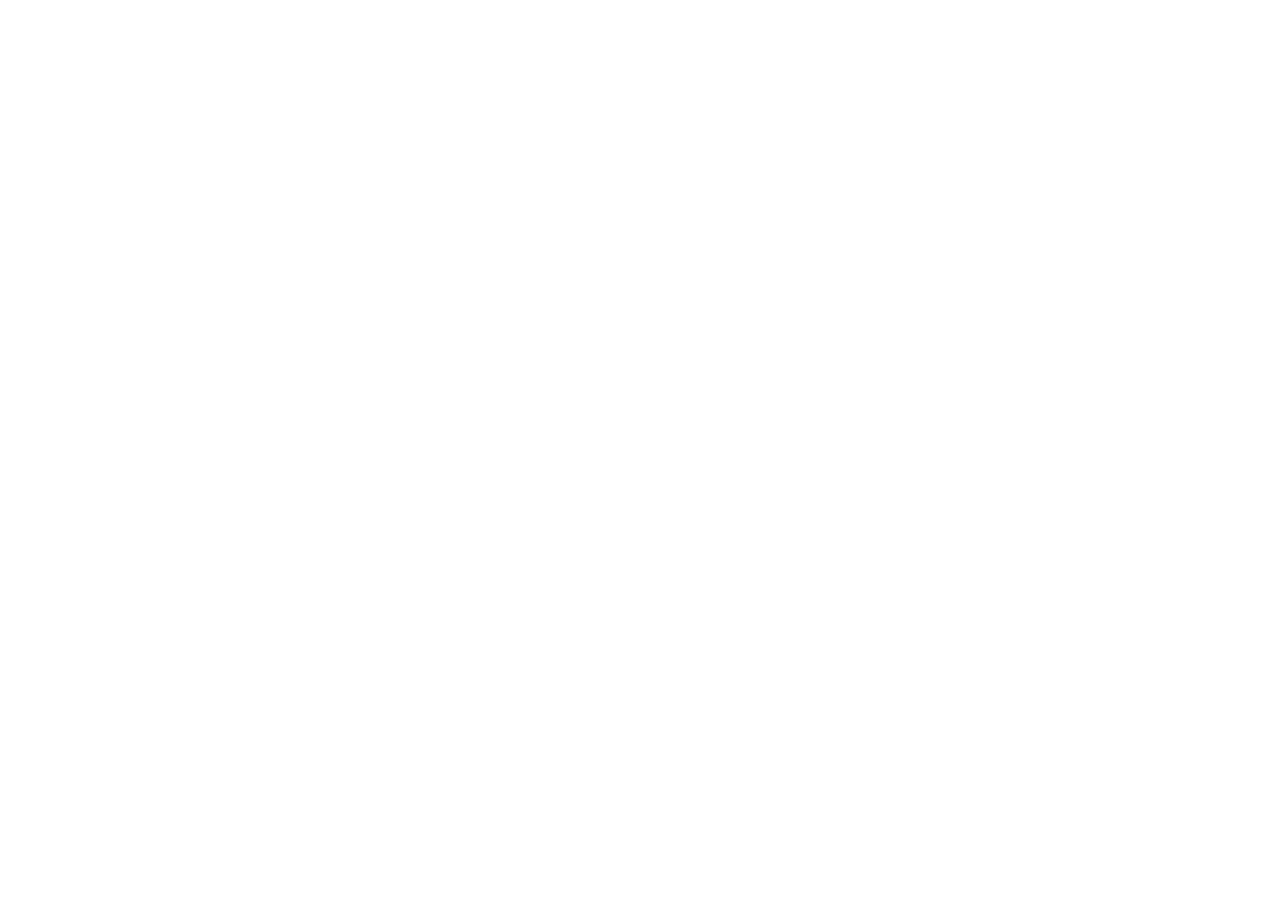
==== aaaindex.html @ 4fa3ec6e "nba complete" ====
<!DOCTYPE html>
<html>

<head>
</head>

<body>
    <script type="module">
        // Import the functions you need from the SDKs you need
        import { initializeApp } from "https://www.gstatic.com/firebasejs/11.0.2/firebase-app.js";
        import { getAnalytics } from "https://www.gstatic.com/firebasejs/11.0.2/firebase-analytics.js";
        import { collection, addDoc, getFirestore, doc, getDoc, setDoc } from "https://www.gstatic.com/firebasejs/11.0.2/firebase-firestore.js";
        // TODO: Add SDKs for Firebase products that you want to use
        // https://firebase.google.com/docs/web/setup#available-libraries

        // Your web app's Firebase configuration
        // For Firebase JS SDK v7.20.0 and later, measurementId is optional
        const firebaseConfig = {
            apiKey: "AIzaSyCKp_aZ_J0gbswoUEjFi8ECmFpRLf6Qn3M",
            authDomain: "teamvote-d1279.firebaseapp.com",
            projectId: "teamvote-d1279",
            storageBucket: "teamvote-d1279.firebasestorage.app",
            messagingSenderId: "136499561420",
            appId: "1:136499561420:web:66d1e6b36b796214a3d369",
            measurementId: "G-G2BQPPZCGR"
        };

        // Initialize Firebase
        const app = initializeApp(firebaseConfig);
        const analytics = getAnalytics(app);

        const db = getFirestore(app);

        const teams = [
            "atlanta_hawks", 
            "boston_celtics", 
            "brooklyn_nets", 
            "charlotte_hornets", 
            "chicago_bulls", 
            "cleveland_cavaliers", 
            "dallas_mavericks", 
            "detroit_pistons", 
            "denver_nuggets", 
            "golden_state_warriors", 
            "houston_rockets", 
            "indiana_pacers", 
            "los_angeles_clippers", 
            "los_angeles_lakers", 
            "memphis_grizzlies", 
            "miami_heat", 
            "milwaukee_bucks", 
            "minnesota_timberwolves", 
            "new_orleans_pelicans", 
            "new_york_knicks", 
            "oklahoma_city_thunder", 
            "orlando_magic", 
            "philadelphia_76ers", 
            "phoenix_suns", 
            "portland_trail_blazers", 
            "sacramento_kings", 
            "san_antonio_spurs",
            "toronto_raptors", 
            "utah_jazz", 
            "washington_wizards"
        ];
        const votes = {};

        const docRef = doc(db, "teams", "nba");
        const docSnap = await getDoc(docRef);
        const docData = docSnap.data();
        for (const team of teams){
            if (docData && team in docData) {
                votes[team] = docData[team];
                console.log(team + " Count: " + votes[team]);
            } else {
                votes[team] = 0;
            }
        }
        // sort teams by votes
        for (const team of teams){
            const counter = document.createElement("p");
            function addVote() {
                votes[team]++;
                setDoc(docRef, { [team]: votes[team] }, { merge: true });
                counter.innerText = "Votes: " + votes[team];
            }
            counter.innerText = "Votes: " + votes[team];                                
            const button = document.createElement("button");
            button.addEventListener("click", addVote);
            const image = document.createElement("img");
            image.src = team + ".png";
            image.width = "175";
            image.height = "125";
            button.appendChild(image);
            button.appendChild(counter);
            document.body.appendChild(button);
        }
        
    </script>

</body>

</html>
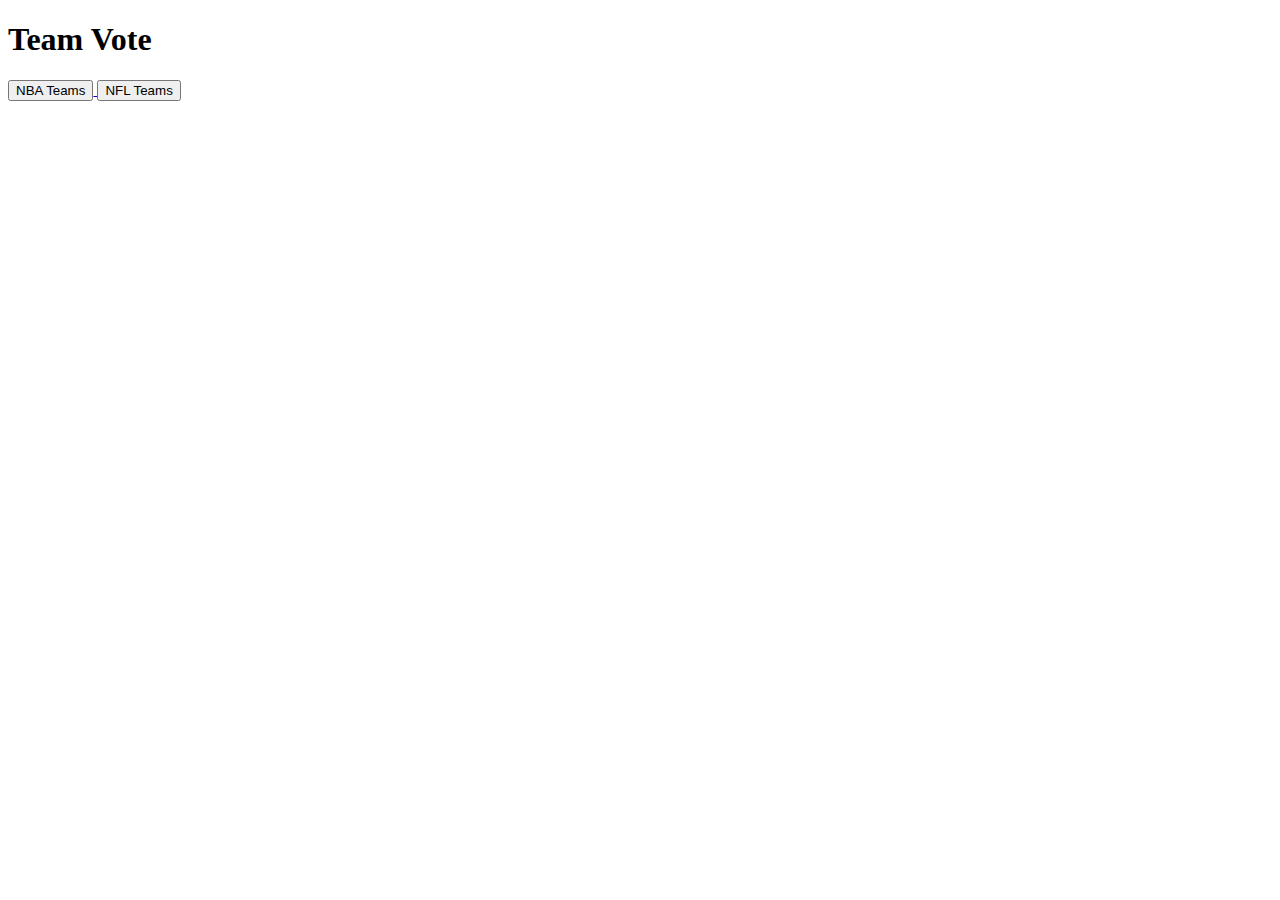
==== commit 5b455db5: "added nfl" ====
--- a/aaaindex.html
+++ b/aaaindex.html
@@ -1,103 +1,16 @@
 <!DOCTYPE html>
-<html>
-
-<head>
-</head>
-
+<html lang="en">
+    <meta charset="UTF-8">
+    <meta name="viewport" content="width=device-width, initial-scale=1.0">
 <body>
-    <script type="module">
-        // Import the functions you need from the SDKs you need
-        import { initializeApp } from "https://www.gstatic.com/firebasejs/11.0.2/firebase-app.js";
-        import { getAnalytics } from "https://www.gstatic.com/firebasejs/11.0.2/firebase-analytics.js";
-        import { collection, addDoc, getFirestore, doc, getDoc, setDoc } from "https://www.gstatic.com/firebasejs/11.0.2/firebase-firestore.js";
-        // TODO: Add SDKs for Firebase products that you want to use
-        // https://firebase.google.com/docs/web/setup#available-libraries
-
-        // Your web app's Firebase configuration
-        // For Firebase JS SDK v7.20.0 and later, measurementId is optional
-        const firebaseConfig = {
-            apiKey: "AIzaSyCKp_aZ_J0gbswoUEjFi8ECmFpRLf6Qn3M",
-            authDomain: "teamvote-d1279.firebaseapp.com",
-            projectId: "teamvote-d1279",
-            storageBucket: "teamvote-d1279.firebasestorage.app",
-            messagingSenderId: "136499561420",
-            appId: "1:136499561420:web:66d1e6b36b796214a3d369",
-            measurementId: "G-G2BQPPZCGR"
-        };
-
-        // Initialize Firebase
-        const app = initializeApp(firebaseConfig);
-        const analytics = getAnalytics(app);
-
-        const db = getFirestore(app);
-
-        const teams = [
-            "atlanta_hawks", 
-            "boston_celtics", 
-            "brooklyn_nets", 
-            "charlotte_hornets", 
-            "chicago_bulls", 
-            "cleveland_cavaliers", 
-            "dallas_mavericks", 
-            "detroit_pistons", 
-            "denver_nuggets", 
-            "golden_state_warriors", 
-            "houston_rockets", 
-            "indiana_pacers", 
-            "los_angeles_clippers", 
-            "los_angeles_lakers", 
-            "memphis_grizzlies", 
-            "miami_heat", 
-            "milwaukee_bucks", 
-            "minnesota_timberwolves", 
-            "new_orleans_pelicans", 
-            "new_york_knicks", 
-            "oklahoma_city_thunder", 
-            "orlando_magic", 
-            "philadelphia_76ers", 
-            "phoenix_suns", 
-            "portland_trail_blazers", 
-            "sacramento_kings", 
-            "san_antonio_spurs",
-            "toronto_raptors", 
-            "utah_jazz", 
-            "washington_wizards"
-        ];
-        const votes = {};
-
-        const docRef = doc(db, "teams", "nba");
-        const docSnap = await getDoc(docRef);
-        const docData = docSnap.data();
-        for (const team of teams){
-            if (docData && team in docData) {
-                votes[team] = docData[team];
-                console.log(team + " Count: " + votes[team]);
-            } else {
-                votes[team] = 0;
-            }
-        }
-        // sort teams by votes
-        for (const team of teams){
-            const counter = document.createElement("p");
-            function addVote() {
-                votes[team]++;
-                setDoc(docRef, { [team]: votes[team] }, { merge: true });
-                counter.innerText = "Votes: " + votes[team];
-            }
-            counter.innerText = "Votes: " + votes[team];                                
-            const button = document.createElement("button");
-            button.addEventListener("click", addVote);
-            const image = document.createElement("img");
-            image.src = team + ".png";
-            image.width = "175";
-            image.height = "125";
-            button.appendChild(image);
-            button.appendChild(counter);
-            document.body.appendChild(button);
-        }
-        
-    </script>
-
+    <h1 class="title">Team Vote</h1>
+    <a class="button" href="aaanbaindex.html">
+       <button class="button">NBA Teams</button>
+    </a>    
+    <a  class="button" href="aaanflindex.html">
+        <button class="button">NFL Teams</button>
+     </a>    
 </body>
 
 </html>
+
